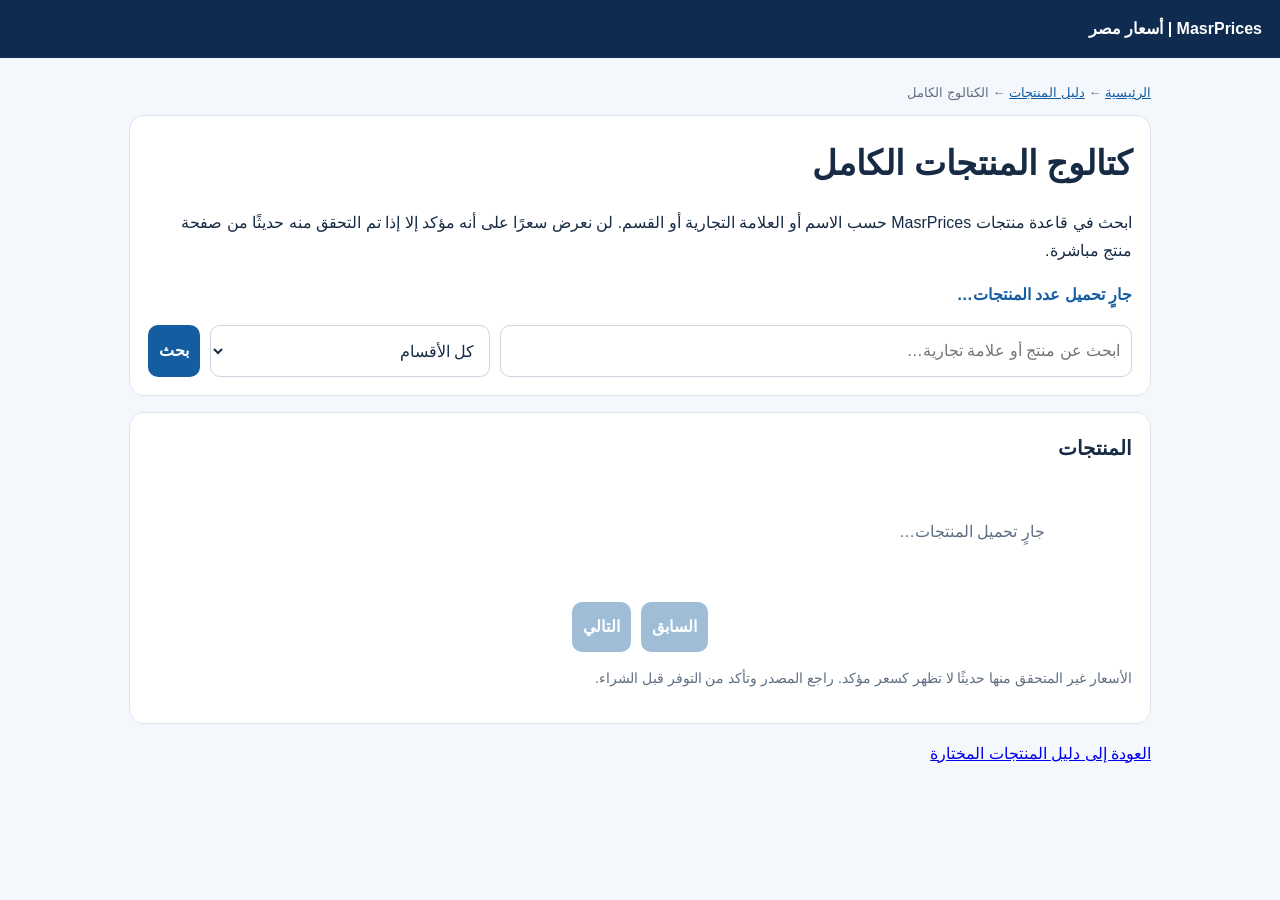
==== catalog/index.html @ a796b6e7 "Add full searchable product catalogue page" ====
<!doctype html>
<html lang="ar" dir="rtl">
<head>
<meta charset="UTF-8">
<meta name="viewport" content="width=device-width,initial-scale=1">
<title>كتالوج المنتجات الكامل في مصر | MasrPrices</title>
<meta name="description" content="ابحث في قاعدة منتجات MasrPrices الكاملة، واكتشف المنتجات حسب القسم. نعرض السعر فقط عندما يتوفر تحقق حديث من صفحة المنتج مباشرة.">
<meta name="robots" content="index,follow">
<link rel="canonical" href="https://masrprices.pages.dev/catalog/">
<meta property="og:type" content="website">
<meta property="og:title" content="كتالوج المنتجات الكامل | MasrPrices">
<meta property="og:description" content="ابحث في قاعدة المنتجات المصرية حسب الاسم والقسم، مع توضيح حالة التحقق من الأسعار.">
<meta property="og:url" content="https://masrprices.pages.dev/catalog/">
<link rel="icon" href="/assets/icon.svg" type="image/svg+xml">
<style>
*{box-sizing:border-box}body{margin:0;background:#f4f7fb;color:#172b45;font-family:Arial,Tahoma,sans-serif;line-height:1.75}header{background:#102b50;color:#fff;padding:15px 18px}header a{color:#fff;text-decoration:none;font-weight:700}.wrap{max-width:1050px;margin:24px auto;padding:0 14px}.panel{background:#fff;border:1px solid #dce5ef;border-radius:15px;padding:18px;margin-bottom:16px}h1{font-size:clamp(24px,5vw,34px);margin:0 0 8px}h2{font-size:20px;margin:0 0 12px}.muted{color:#5f6f84;font-size:14px}.filters{display:grid;grid-template-columns:minmax(0,1fr) minmax(190px,280px) auto;gap:10px}input,select,button{font:inherit;border:1px solid #cbd6e2;border-radius:10px;padding:11px;background:#fff;color:#172b45;min-width:0}button{background:#145da0;color:#fff;border:0;font-weight:700;cursor:pointer}.stats{font-weight:700;color:#145da0}.results{display:grid;grid-template-columns:repeat(auto-fill,minmax(240px,1fr));gap:12px}.product{border:1px solid #e1e8f0;border-radius:12px;padding:13px;min-width:0}.product h3{font-size:16px;margin:0 0 6px}.product p{margin:4px 0}.price{font-size:18px;font-weight:800;color:#087443}.pending{color:#8a5a00;font-weight:700}.tag{display:inline-block;background:#edf3f9;border-radius:20px;padding:2px 9px;font-size:12px;color:#435a73}.pager{display:flex;gap:10px;justify-content:center;margin-top:16px}.pager button:disabled{opacity:.4;cursor:not-allowed}.empty{padding:24px;text-align:center;color:#5f6f84}.error{color:#a11d2b}.crumb{font-size:13px;color:#5f6f84;margin-bottom:10px}.crumb a{color:#145da0}@media(max-width:650px){.filters{grid-template-columns:1fr}.filters button{width:100%}}
</style>
</head>
<body>
<header><a href="/">MasrPrices | أسعار مصر</a></header>
<main class="wrap">
<nav class="crumb"><a href="/">الرئيسية</a> ← <a href="/products/">دليل المنتجات</a> ← الكتالوج الكامل</nav>
<section class="panel">
<h1>كتالوج المنتجات الكامل</h1>
<p>ابحث في قاعدة منتجات MasrPrices حسب الاسم أو العلامة التجارية أو القسم. لن نعرض سعرًا على أنه مؤكد إلا إذا تم التحقق منه حديثًا من صفحة منتج مباشرة.</p>
<p id="count" class="stats" aria-live="polite">جارٍ تحميل عدد المنتجات…</p>
<div class="filters">
<input id="q" type="search" placeholder="ابحث عن منتج أو علامة تجارية…" aria-label="البحث في المنتجات">
<select id="category" aria-label="اختر القسم"><option value="">كل الأقسام</option></select>
<button id="search" type="button">بحث</button>
</div>
</section>
<section class="panel">
<h2>المنتجات</h2>
<div id="results" class="results" aria-live="polite"><p class="empty">جارٍ تحميل المنتجات…</p></div>
<div class="pager"><button id="prev" type="button" disabled>السابق</button><button id="next" type="button" disabled>التالي</button></div>
<p class="muted">الأسعار غير المتحقق منها حديثًا لا تظهر كسعر مؤكد. راجع المصدر وتأكد من التوفر قبل الشراء.</p>
</section>
<p><a href="/products/">العودة إلى دليل المنتجات المختارة</a></p>
</main>
<script src="/catalog.js" defer></script>
</body>
</html>
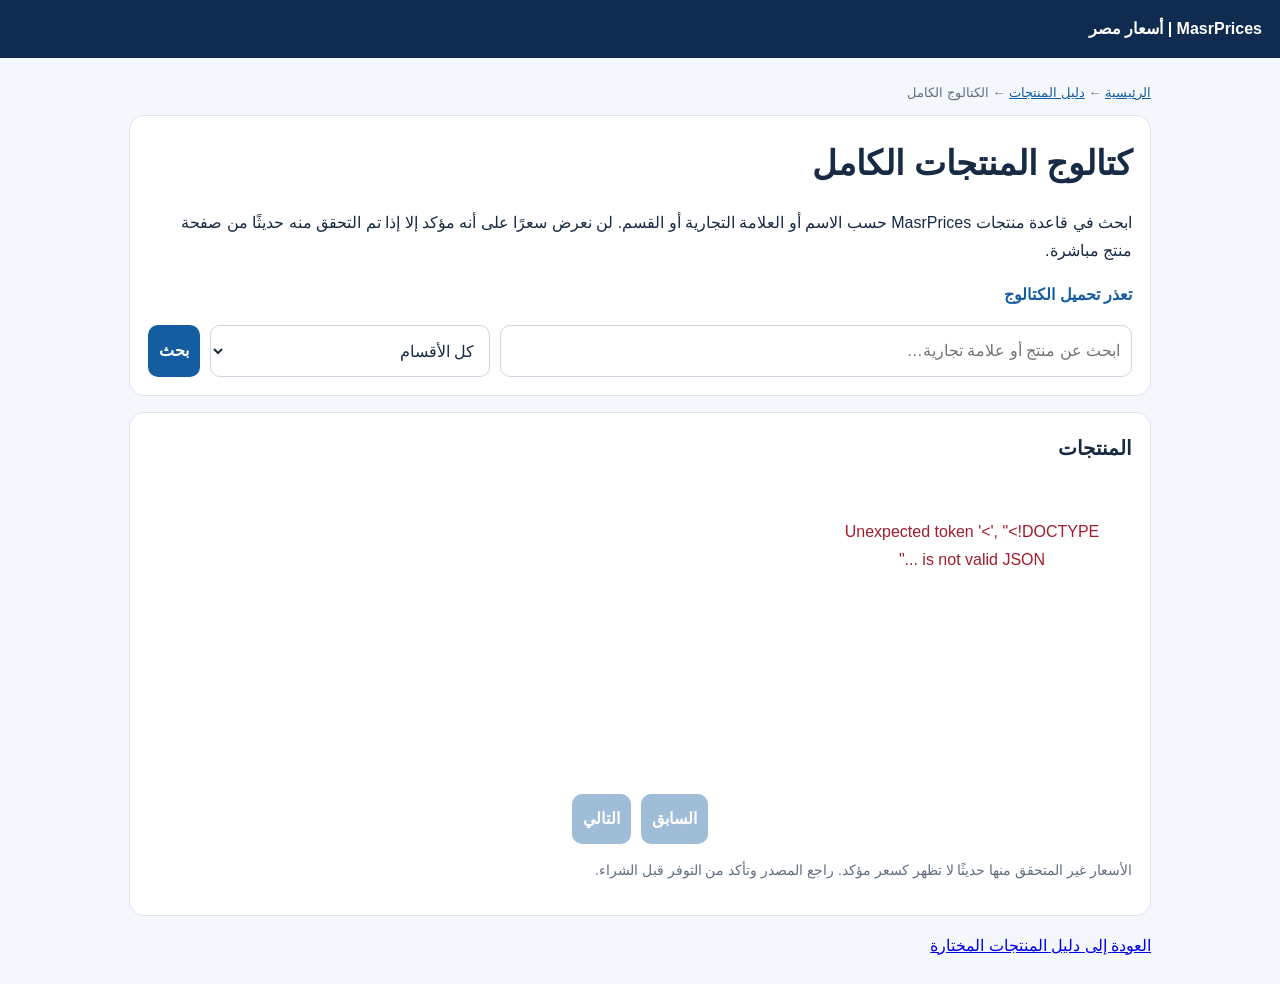
==== commit b7fde2d3: "Reserve catalogue results space to reduce layout shift" ====
--- a/catalog/index.html
+++ b/catalog/index.html
@@ -13,7 +13,7 @@
 <meta property="og:url" content="https://masrprices.pages.dev/catalog/">
 <link rel="icon" href="/assets/icon.svg" type="image/svg+xml">
 <style>
-*{box-sizing:border-box}body{margin:0;background:#f4f7fb;color:#172b45;font-family:Arial,Tahoma,sans-serif;line-height:1.75}header{background:#102b50;color:#fff;padding:15px 18px}header a{color:#fff;text-decoration:none;font-weight:700}.wrap{max-width:1050px;margin:24px auto;padding:0 14px}.panel{background:#fff;border:1px solid #dce5ef;border-radius:15px;padding:18px;margin-bottom:16px}h1{font-size:clamp(24px,5vw,34px);margin:0 0 8px}h2{font-size:20px;margin:0 0 12px}.muted{color:#5f6f84;font-size:14px}.filters{display:grid;grid-template-columns:minmax(0,1fr) minmax(190px,280px) auto;gap:10px}input,select,button{font:inherit;border:1px solid #cbd6e2;border-radius:10px;padding:11px;background:#fff;color:#172b45;min-width:0}button{background:#145da0;color:#fff;border:0;font-weight:700;cursor:pointer}.stats{font-weight:700;color:#145da0}.results{display:grid;grid-template-columns:repeat(auto-fill,minmax(240px,1fr));gap:12px}.product{border:1px solid #e1e8f0;border-radius:12px;padding:13px;min-width:0}.product h3{font-size:16px;margin:0 0 6px}.product p{margin:4px 0}.price{font-size:18px;font-weight:800;color:#087443}.pending{color:#8a5a00;font-weight:700}.tag{display:inline-block;background:#edf3f9;border-radius:20px;padding:2px 9px;font-size:12px;color:#435a73}.pager{display:flex;gap:10px;justify-content:center;margin-top:16px}.pager button:disabled{opacity:.4;cursor:not-allowed}.empty{padding:24px;text-align:center;color:#5f6f84}.error{color:#a11d2b}.crumb{font-size:13px;color:#5f6f84;margin-bottom:10px}.crumb a{color:#145da0}@media(max-width:650px){.filters{grid-template-columns:1fr}.filters button{width:100%}}
+*{box-sizing:border-box}body{margin:0;background:#f4f7fb;color:#172b45;font-family:Arial,Tahoma,sans-serif;line-height:1.75}header{background:#102b50;color:#fff;padding:15px 18px}header a{color:#fff;text-decoration:none;font-weight:700}.wrap{max-width:1050px;margin:24px auto;padding:0 14px}.panel{background:#fff;border:1px solid #dce5ef;border-radius:15px;padding:18px;margin-bottom:16px}h1{font-size:clamp(24px,5vw,34px);margin:0 0 8px}h2{font-size:20px;margin:0 0 12px}.muted{color:#5f6f84;font-size:14px}.filters{display:grid;grid-template-columns:minmax(0,1fr) minmax(190px,280px) auto;gap:10px}input,select,button{font:inherit;border:1px solid #cbd6e2;border-radius:10px;padding:11px;background:#fff;color:#172b45;min-width:0}button{background:#145da0;color:#fff;border:0;font-weight:700;cursor:pointer}.stats{font-weight:700;color:#145da0}.results{min-height:300px;display:grid;grid-template-columns:repeat(auto-fill,minmax(240px,1fr));gap:12px}.product{border:1px solid #e1e8f0;border-radius:12px;padding:13px;min-width:0}.product h3{font-size:16px;margin:0 0 6px}.product p{margin:4px 0}.price{font-size:18px;font-weight:800;color:#087443}.pending{color:#8a5a00;font-weight:700}.tag{display:inline-block;background:#edf3f9;border-radius:20px;padding:2px 9px;font-size:12px;color:#435a73}.pager{display:flex;gap:10px;justify-content:center;margin-top:16px}.pager button:disabled{opacity:.4;cursor:not-allowed}.empty{padding:24px;text-align:center;color:#5f6f84}.error{color:#a11d2b}.crumb{font-size:13px;color:#5f6f84;margin-bottom:10px}.crumb a{color:#145da0}@media(max-width:650px){.filters{grid-template-columns:1fr}.filters button{width:100%}}
 </style>
 </head>
 <body>
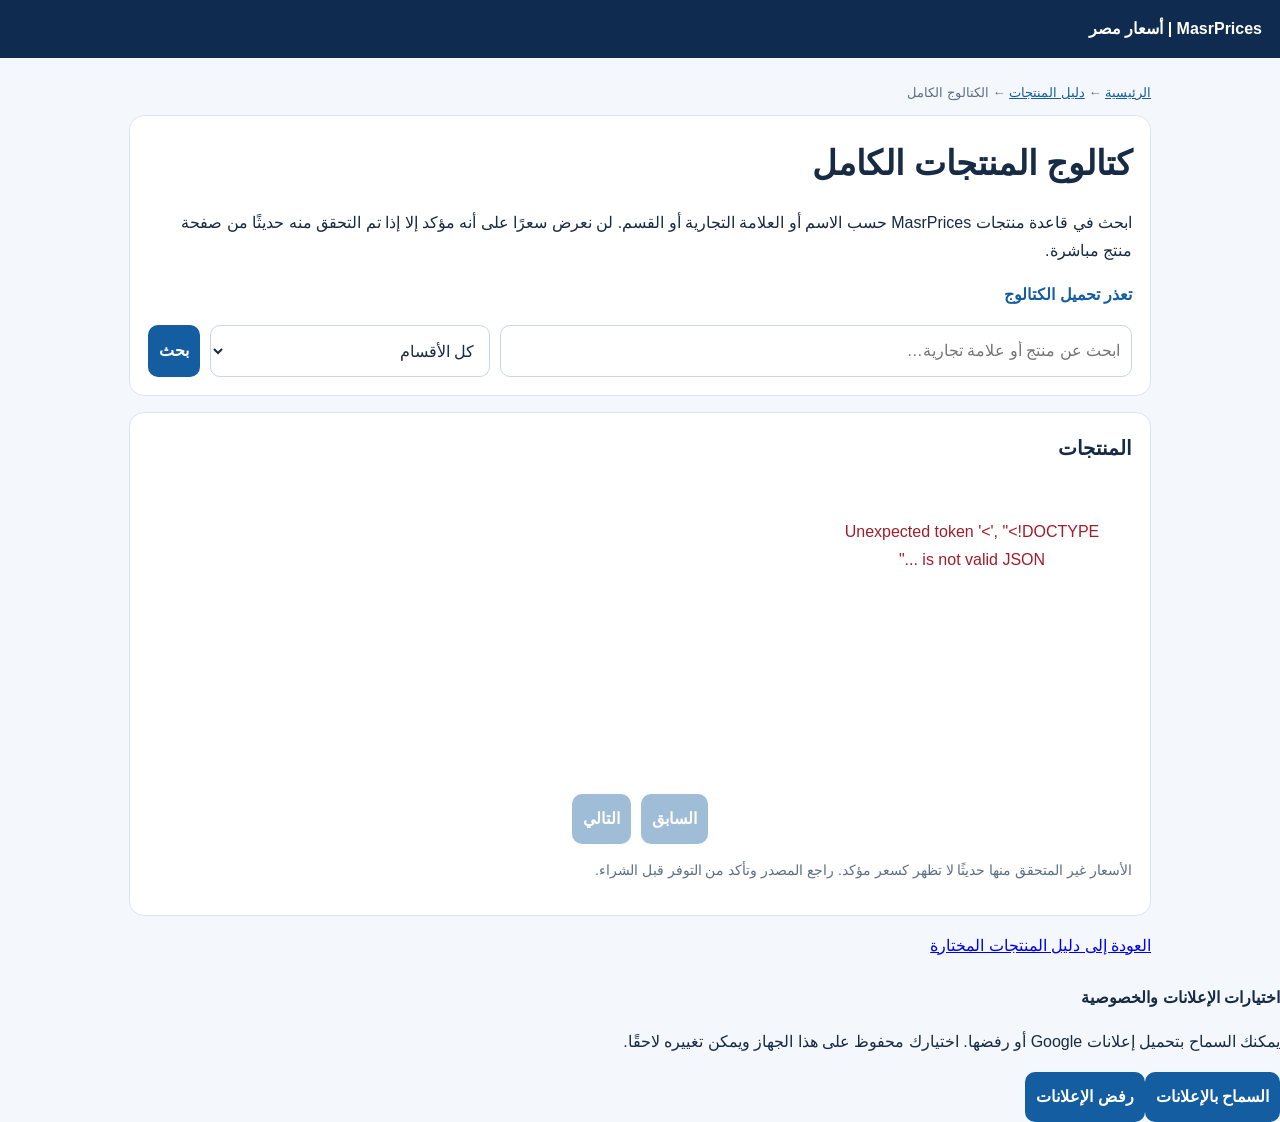
==== commit d896f390: "Respect ad choice before loading AdSense" ====
--- a/catalog/index.html
+++ b/catalog/index.html
@@ -1,7 +1,7 @@
 <!doctype html>
 <html lang="ar" dir="rtl">
 <head>
-<meta charset="UTF-8">
+<meta charset="UTF-8"><meta name="google-adsense-account" content="ca-pub-7745184141725915">
 <meta name="viewport" content="width=device-width,initial-scale=1">
 <title>كتالوج المنتجات الكامل في مصر | MasrPrices</title>
 <meta name="description" content="ابحث في قاعدة منتجات MasrPrices الكاملة، واكتشف المنتجات حسب القسم. نعرض السعر فقط عندما يتوفر تحقق حديث من صفحة المنتج مباشرة.">
@@ -10,7 +10,7 @@
 <meta property="og:type" content="website">
 <meta property="og:title" content="كتالوج المنتجات الكامل | MasrPrices">
 <meta property="og:description" content="ابحث في قاعدة المنتجات المصرية حسب الاسم والقسم، مع توضيح حالة التحقق من الأسعار.">
-<meta property="og:url" content="https://masrprices.pages.dev/catalog/">
+<meta property="og:url" content="https://masrprices.pages.dev/catalog/"><meta property="og:image" content="https://masrprices.pages.dev/assets/social-preview.svg"><meta property="og:image:width" content="1200"><meta property="og:image:height" content="630"><meta property="og:image:alt" content="MasrPrices - قارن الأسعار في مصر"><meta name="twitter:card" content="summary_large_image"><meta name="twitter:image" content="https://masrprices.pages.dev/assets/social-preview.svg">
 <link rel="icon" href="/assets/icon.svg" type="image/svg+xml">
 <style>
 *{box-sizing:border-box}body{margin:0;background:#f4f7fb;color:#172b45;font-family:Arial,Tahoma,sans-serif;line-height:1.75}header{background:#102b50;color:#fff;padding:15px 18px}header a{color:#fff;text-decoration:none;font-weight:700}.wrap{max-width:1050px;margin:24px auto;padding:0 14px}.panel{background:#fff;border:1px solid #dce5ef;border-radius:15px;padding:18px;margin-bottom:16px}h1{font-size:clamp(24px,5vw,34px);margin:0 0 8px}h2{font-size:20px;margin:0 0 12px}.muted{color:#5f6f84;font-size:14px}.filters{display:grid;grid-template-columns:minmax(0,1fr) minmax(190px,280px) auto;gap:10px}input,select,button{font:inherit;border:1px solid #cbd6e2;border-radius:10px;padding:11px;background:#fff;color:#172b45;min-width:0}button{background:#145da0;color:#fff;border:0;font-weight:700;cursor:pointer}.stats{font-weight:700;color:#145da0}.results{min-height:300px;display:grid;grid-template-columns:repeat(auto-fill,minmax(240px,1fr));gap:12px}.product{border:1px solid #e1e8f0;border-radius:12px;padding:13px;min-width:0}.product h3{font-size:16px;margin:0 0 6px}.product p{margin:4px 0}.price{font-size:18px;font-weight:800;color:#087443}.pending{color:#8a5a00;font-weight:700}.tag{display:inline-block;background:#edf3f9;border-radius:20px;padding:2px 9px;font-size:12px;color:#435a73}.pager{display:flex;gap:10px;justify-content:center;margin-top:16px}.pager button:disabled{opacity:.4;cursor:not-allowed}.empty{padding:24px;text-align:center;color:#5f6f84}.error{color:#a11d2b}.crumb{font-size:13px;color:#5f6f84;margin-bottom:10px}.crumb a{color:#145da0}@media(max-width:650px){.filters{grid-template-columns:1fr}.filters button{width:100%}}
@@ -39,5 +39,6 @@
 <p><a href="/products/">العودة إلى دليل المنتجات المختارة</a></p>
 </main>
 <script src="/catalog.js" defer></script>
+  <script src="/ads-consent.js" defer></script>
 </body>
 </html>
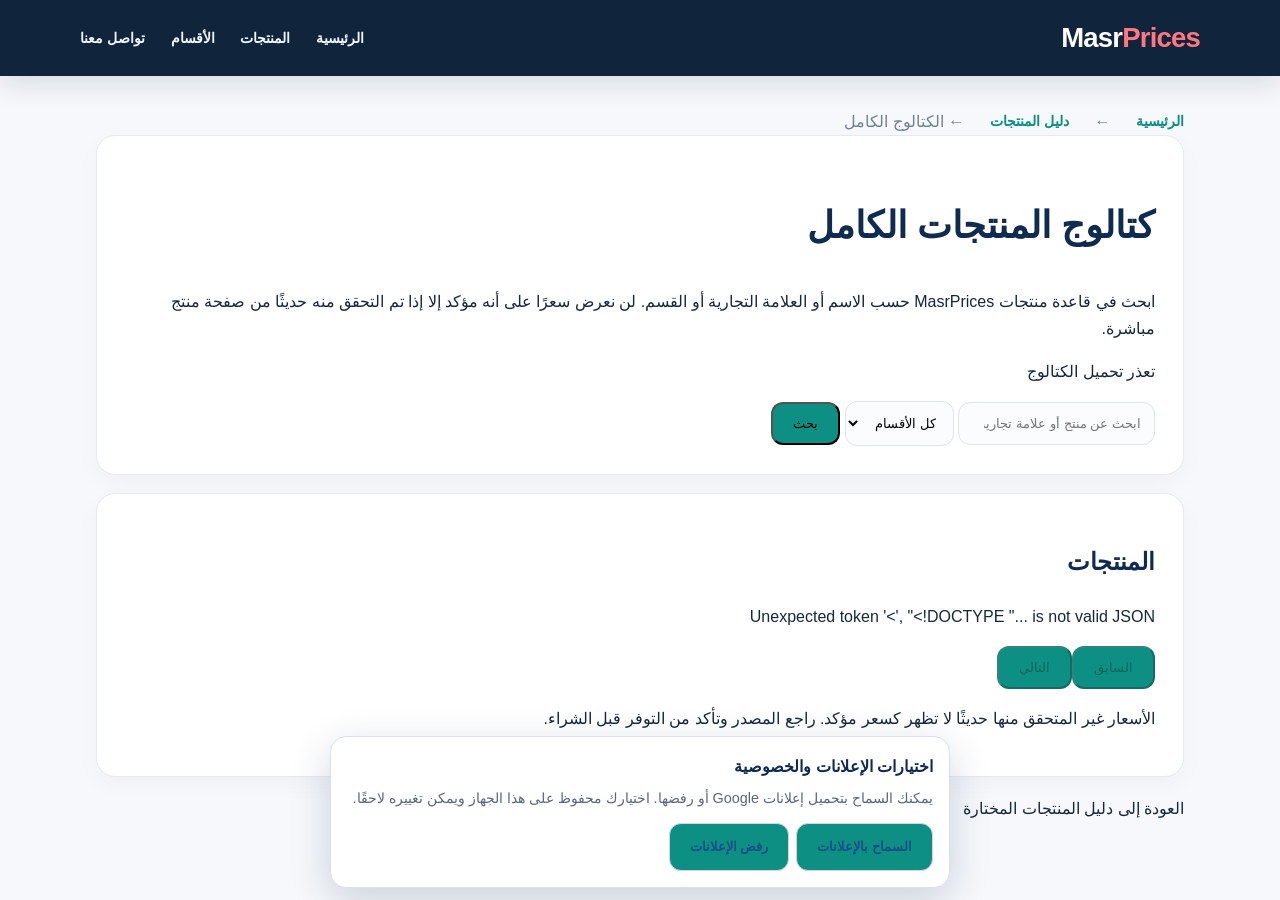
==== commit c7e5c359: "Restyle full catalog for consistent MasrPrices experience" ====
--- a/catalog/index.html
+++ b/catalog/index.html
@@ -12,12 +12,12 @@
 <meta property="og:description" content="ابحث في قاعدة المنتجات المصرية حسب الاسم والقسم، مع توضيح حالة التحقق من الأسعار.">
 <meta property="og:url" content="https://masrprices.pages.dev/catalog/"><meta property="og:image" content="https://masrprices.pages.dev/assets/social-preview.svg"><meta property="og:image:width" content="1200"><meta property="og:image:height" content="630"><meta property="og:image:alt" content="MasrPrices - قارن الأسعار في مصر"><meta name="twitter:card" content="summary_large_image"><meta name="twitter:image" content="https://masrprices.pages.dev/assets/social-preview.svg">
 <link rel="icon" href="/assets/icon.svg" type="image/svg+xml">
-<style>
-*{box-sizing:border-box}body{margin:0;background:#f4f7fb;color:#172b45;font-family:Arial,Tahoma,sans-serif;line-height:1.75}header{background:#102b50;color:#fff;padding:15px 18px}header a{color:#fff;text-decoration:none;font-weight:700}.wrap{max-width:1050px;margin:24px auto;padding:0 14px}.panel{background:#fff;border:1px solid #dce5ef;border-radius:15px;padding:18px;margin-bottom:16px}h1{font-size:clamp(24px,5vw,34px);margin:0 0 8px}h2{font-size:20px;margin:0 0 12px}.muted{color:#5f6f84;font-size:14px}.filters{display:grid;grid-template-columns:minmax(0,1fr) minmax(190px,280px) auto;gap:10px}input,select,button{font:inherit;border:1px solid #cbd6e2;border-radius:10px;padding:11px;background:#fff;color:#172b45;min-width:0}button{background:#145da0;color:#fff;border:0;font-weight:700;cursor:pointer}.stats{font-weight:700;color:#145da0}.results{min-height:300px;display:grid;grid-template-columns:repeat(auto-fill,minmax(240px,1fr));gap:12px}.product{border:1px solid #e1e8f0;border-radius:12px;padding:13px;min-width:0}.product h3{font-size:16px;margin:0 0 6px}.product p{margin:4px 0}.price{font-size:18px;font-weight:800;color:#087443}.pending{color:#8a5a00;font-weight:700}.tag{display:inline-block;background:#edf3f9;border-radius:20px;padding:2px 9px;font-size:12px;color:#435a73}.pager{display:flex;gap:10px;justify-content:center;margin-top:16px}.pager button:disabled{opacity:.4;cursor:not-allowed}.empty{padding:24px;text-align:center;color:#5f6f84}.error{color:#a11d2b}.crumb{font-size:13px;color:#5f6f84;margin-bottom:10px}.crumb a{color:#145da0}@media(max-width:650px){.filters{grid-template-columns:1fr}.filters button{width:100%}}
+<link rel="stylesheet" href="/styles.css?v=commerce-refresh-2"><style>
+body.catalog-page{background:#f6f8fb;color:#17283d}body.catalog-page header{padding:0}body.catalog-page .wrap{max-width:1120px;margin:32px auto 60px;padding:0 16px}.catalog-page .panel{background:#fff;border:1px solid #e5eaf0;border-radius:19px;padding:clamp(18px,3vw,28px);margin-bottom:18px;box-shadow:0 8px 25px #102b5008}.catalog-page h1{color:#102b50;font-size:clamp(1.6rem,4vw,2.3rem)}.catalog-page h2{color:#102b50}.catalog-page .filters{gap:12px}.catalog-page input,.catalog-page select{border:1px solid #dce5ec;border-radius:12px;padding:13px;background:#fbfcfd}.catalog-page button{background:#0e8f83;border-radius:12px;padding:12px 20px}.catalog-page .results{gap:14px}.catalog-page .product{border:1px solid #e5eaf0;border-radius:15px;padding:16px;box-shadow:0 5px 18px #102b5007}.catalog-page .product h3{color:#102b50}.catalog-page .price{color:#0e8f83}.catalog-page .tag{background:#eaf5f3;color:#0b7169}.catalog-page .crumb{color:#718195}.catalog-page .crumb a{color:#0e8f83}
 </style>
 </head>
-<body>
-<header><a href="/">MasrPrices | أسعار مصر</a></header>
+<body class="catalog-page">
+<header class="site-header"><div class="container header-content"><a class="logo" href="/">Masr<span>Prices</span></a><nav><a href="/">الرئيسية</a><a href="/products/">المنتجات</a><a href="/#categories">الأقسام</a><a href="/contact.html">تواصل معنا</a></nav></div></header>
 <main class="wrap">
 <nav class="crumb"><a href="/">الرئيسية</a> ← <a href="/products/">دليل المنتجات</a> ← الكتالوج الكامل</nav>
 <section class="panel">
--- a/styles.css
+++ b/styles.css
@@ -0,0 +1,472 @@
+:root{--navy:#102b50;--deep:#0a1e38;--red:#e63946;--ink:#182536;--muted:#5f6f84;--line:#e3eaf2;--page:#f4f7fb;font-family:Tahoma,Arial,sans-serif}
+*{box-sizing:border-box}html{scroll-behavior:smooth}body{margin:0;background:var(--page);color:var(--ink);line-height:1.7}a{color:inherit;text-decoration:none}.container{width:min(1120px,calc(100% - 32px));margin-inline:auto}
+.site-header{background:var(--deep);color:#fff}.header-content{min-height:70px;display:flex;align-items:center;justify-content:space-between;gap:18px;flex-wrap:wrap;padding-block:12px}.logo{font-size:1.55rem;font-weight:800;direction:ltr}.logo span{color:#ff5964}nav{display:flex;gap:18px;flex-wrap:wrap}nav a{color:#eef4fb;font-size:.95rem}nav a:hover{color:#ff7780}
+.hero{padding:62px 0 68px;color:#fff;background:linear-gradient(125deg,#0a1e38,#163f70)}.hero .container{text-align:center}.eyebrow{color:#ff9ba2;font-weight:700;margin:0 0 8px}.hero h1{font-size:clamp(2rem,6vw,3.25rem);line-height:1.25;margin:0 0 12px}.hero p:not(.eyebrow){color:#e0eaf5;margin:0 auto 22px}.primary-button{display:inline-block;background:var(--red);color:#fff;padding:10px 24px;border-radius:10px;font-weight:700}
+.search-section{padding-top:26px}#searchInput{display:block;width:100%;min-height:54px;border:1px solid var(--line);border-radius:13px;background:#fff;padding:12px 16px;font:inherit;font-size:1rem;outline:none;box-shadow:0 5px 20px #102b500b}#searchInput:focus{border-color:#527eae;box-shadow:0 0 0 3px #527eae22}
+.section{padding-block:34px}.section h2{color:var(--navy);margin:0 0 5px;font-size:1.65rem}.section>p{color:var(--muted);margin-top:0}.category-grid{display:grid;grid-template-columns:repeat(auto-fit,minmax(145px,1fr));gap:12px;margin-top:20px;align-items:stretch}
+.category-card{min-height:105px;display:flex;flex-direction:column;justify-content:center;align-items:center;gap:7px;padding:14px 10px;text-align:center;border:1px solid var(--line);border-radius:14px;background:#fff;color:var(--navy);font-size:1.65rem;box-shadow:0 4px 14px #102b5008;cursor:pointer;transition:transform .18s,border-color .18s,box-shadow .18s}.category-card strong{font-size:.92rem;line-height:1.4}.category-card:hover,.category-card[aria-expanded=true]{transform:translateY(-2px);border-color:#9bb5d2;box-shadow:0 8px 20px #102b5015}.category-card[aria-expanded=true]{background:#edf4fc}
+.category-details{grid-column:1/-1;padding:18px;border:1px solid #d8e4f1;border-right:4px solid var(--red);border-radius:12px;background:#fff}.category-details h3{color:var(--navy);margin:0 0 6px}.category-details p{margin:5px 0;color:var(--muted)}.category-details .details-note{color:#8b3b42;font-size:.9rem}[hidden]{display:none!important}#noResults{padding:15px;background:#fff;border-radius:10px;color:#8b3b42}
+.market-section{background:#eaf0f7}.market-grid{display:grid;grid-template-columns:repeat(auto-fit,minmax(190px,1fr));gap:14px;margin-top:18px}.market-card{display:flex;flex-direction:column;gap:7px;background:#fff;padding:18px;border:1px solid var(--line);border-radius:13px}.market-card span{color:var(--navy);font-weight:700}.market-card strong{font-size:.98rem}.market-card small{color:var(--muted)}.notice{padding:12px 15px;border-right:4px solid var(--red);background:#fff;border-radius:8px}
+footer{background:var(--deep);color:#dce6f1;text-align:center;padding:18px 0;font-size:.9rem}
+@media(max-width:600px){.header-content{justify-content:center}nav{justify-content:center;gap:14px}.hero{padding:46px 0 52px}.category-grid{grid-template-columns:repeat(2,minmax(0,1fr));gap:9px}.category-card{min-height:100px}.section{padding-block:26px}}
+.phone-catalog{scroll-margin-top:18px}
+.phone-grid{display:grid;grid-template-columns:repeat(auto-fit,minmax(260px,1fr));gap:14px;margin-top:18px}
+.phone-card{background:#fff;border:1px solid var(--line);border-radius:15px;padding:17px;box-shadow:0 5px 18px #102b500a}
+.phone-card-top{display:flex;justify-content:space-between;gap:8px;color:var(--muted);font-size:.82rem}
+.phone-brand{font-weight:800;color:var(--navy)}.phone-name{font-size:1.15rem;color:var(--navy);margin:10px 0 4px}
+.phone-price{background:#fff3f3;color:#8b3b42;padding:8px 10px;border-radius:8px;font-weight:700;font-size:.9rem}
+.phone-details{margin-top:10px}.phone-details summary{cursor:pointer;color:var(--navy);font-weight:700;padding:8px 0}
+.spec-list{margin:8px 0}.spec-row{padding:8px 0;border-bottom:1px solid var(--line)}
+.spec-row dt{font-weight:700;color:var(--navy);font-size:.88rem}.spec-row dd{margin:3px 0 0;color:var(--muted);font-size:.88rem}
+.phone-source{display:inline-block;margin-top:12px;color:#174f86;text-decoration:underline;font-weight:700}
+.catalog-footnote{font-size:.85rem;color:var(--muted)}
+
+/* Official smartphone model index */
+.model-index{margin-top:28px;padding:18px;background:#f5f8fc;border:1px solid #dce5f0;border-radius:16px}.model-index h3{color:#102b50;margin-top:0}.model-brand-group{padding:14px 0;border-top:1px solid #dce5f0}.model-brand-group h4{margin:0 0 8px;color:#102b50}.model-brand-group>a{color:#b42332;font-weight:700}.model-name-list{display:grid;grid-template-columns:repeat(auto-fit,minmax(180px,1fr));gap:7px 22px;padding-right:20px;margin:12px 0 0}.model-name-list li{line-height:1.6}
+
+/* Phone catalog controls and model browser */
+.phone-tools{display:grid;grid-template-columns:minmax(0,2fr) minmax(130px,1fr) minmax(130px,1fr);gap:10px;margin:18px 0}.phone-tools input,.phone-tools select{width:100%;min-width:0;min-height:48px;border:1px solid var(--line);border-radius:10px;background:#fff;padding:9px 12px;font:inherit;color:var(--ink)}.phone-tools input:focus,.phone-tools select:focus{outline:3px solid #527eae30;border-color:#527eae}.model-brand-details{margin-top:10px}.model-brand-details summary{cursor:pointer;color:var(--navy);font-weight:700;padding:8px 0}.model-name-list li{padding:2px 0}.phone-card[hidden],.model-brand-group[hidden],.model-name-list li[hidden]{display:none!important}
+@media(max-width:600px){.phone-tools{grid-template-columns:1fr 1fr}.phone-tools input{grid-column:1/-1}}
+
+/* Books catalog */
+.book-catalog{scroll-margin-top:18px}.book-tools{display:grid;grid-template-columns:minmax(0,2fr) minmax(140px,1fr) minmax(130px,1fr);gap:10px;margin:18px 0}.book-tools input,.book-tools select{width:100%;min-width:0;min-height:48px;border:1px solid var(--line);border-radius:10px;background:#fff;padding:9px 12px;font:inherit;color:var(--ink)}.book-grid{display:grid;grid-template-columns:repeat(auto-fit,minmax(210px,1fr));gap:13px}.book-card{display:flex;flex-direction:column;align-items:flex-start;gap:5px;padding:16px;background:#fff;border:1px solid var(--line);border-radius:14px;box-shadow:0 4px 14px #102b5008}.book-card h3{margin:4px 0;color:var(--navy);font-size:1.02rem;line-height:1.5}.book-category{font-size:.8rem;color:#8b3b42;background:#fff1f1;border-radius:20px;padding:3px 9px}.book-author,.book-store{margin:0;color:var(--muted);font-size:.88rem}.book-price{margin:5px 0;color:var(--navy);font-size:1.15rem;font-weight:800}.book-date{color:var(--muted)}.book-source{margin-top:8px;color:#174f86;text-decoration:underline;font-weight:700}.book-tools input:focus,.book-tools select:focus{outline:3px solid #527eae30;border-color:#527eae}
+@media(max-width:600px){.book-tools{grid-template-columns:1fr 1fr}.book-tools input{grid-column:1/-1}}
+
+.book-pdf{display:inline-block;margin-top:6px;padding:8px 12px;border-radius:9px;background:#174f86;color:#fff;font-weight:700;text-decoration:none}.book-pdf-unavailable{display:block;margin-top:8px;color:#6b7280;font-size:.82rem}
+
+.construction-catalog .book-card{min-width:0}.construction-catalog .book-card p{line-height:1.6}.construction-catalog .book-price{font-weight:800}
+
+.market-rates{display:grid;grid-template-columns:repeat(auto-fit,minmax(260px,1fr));gap:16px;margin-top:20px}.market-rate-group{background:#fff;border:1px solid #e5e7eb;border-radius:14px;padding:16px}.market-rate-group h3{margin:0 0 12px}.market-rate-row{display:flex;justify-content:space-between;gap:12px;padding:10px 0;border-bottom:1px solid #eee}.market-rate-row span{text-align:left;font-variant-numeric:tabular-nums}.market-rate-group .catalog-footnote{display:block;margin-top:12px;line-height:1.7}
+
+.car-catalog .book-card{min-width:0}.car-catalog .book-price{font-weight:800}
+
+/* Book selection: grade > subject > teacher/series > titles */
+.book-stepper{display:grid;grid-template-columns:repeat(auto-fit,minmax(190px,1fr));gap:12px;margin:18px 0}
+.book-stepper label{display:flex;flex-direction:column;gap:6px;color:var(--navy);font-weight:700}
+.book-stepper select{width:100%;min-height:50px;border:1px solid var(--line);border-radius:11px;background:#fff;padding:9px 12px;font:inherit;color:var(--ink)}
+.book-stepper select:focus{outline:3px solid #527eae30;border-color:#527eae}
+
+.appliance-catalog .book-card{min-width:0}.appliance-catalog .book-price{font-weight:800}
+
+.grocery-catalog .book-card{min-width:0}.grocery-catalog .book-price{font-weight:800}
+
+.stationery-catalog .book-card{min-width:0}.stationery-catalog .book-price{font-weight:800}
+
+#clothingCatalog .book-card,#furnitureCatalog .book-card{min-width:0}
+
+#personalCareCatalog .book-card,#sportsCatalog .book-card{min-width:0}
+
+#electricalCatalog .book-card,#toolsCatalog .book-card{min-width:0}
+
+#petsCatalog .book-card,#plantsCatalog .book-card,#telecomCatalog .book-card{min-width:0}
+
+#travelCatalog .book-card{min-width:0}
+
+#electronicsCatalog .book-card{min-width:0}
+
+.search-section{position:relative;z-index:20}
+#globalSearchResults{position:relative;margin:8px auto 0;max-height:60vh;overflow:auto;background:#fff;border:1px solid #d9e2ef;border-radius:14px;box-shadow:0 8px 28px rgba(16,43,80,.14);padding:8px}
+.global-search-result{display:flex;width:100%;flex-direction:column;align-items:flex-start;gap:4px;padding:12px;border:0;border-bottom:1px solid #edf1f6;background:#fff;color:#102b50;text-align:right;cursor:pointer}
+.global-search-result:active,.global-search-result:hover{background:#f1f5fa}
+.global-search-result small{color:#64748b}
+#searchInput{width:100%;min-height:50px;border-radius:12px;padding:12px 16px;font-size:16px}
+
+
+/* Global search result thumbnails */
+.global-search-result{display:flex;align-items:center;gap:10px;text-align:right;width:100%;}
+.global-search-thumb{width:44px;height:44px;object-fit:contain;border-radius:8px;background:#fff;flex:0 0 44px;}
+.global-search-result strong,.global-search-result small{display:block;}
+
+/* Refined mobile-first search and home interface */
+.hero{position:relative;overflow:hidden;background:radial-gradient(circle at 15% 20%,#28558a 0,transparent 34%),linear-gradient(135deg,#071a31 0%,#102f55 58%,#174a78 100%);padding:clamp(44px,8vw,82px) 0}
+.hero .container{max-width:850px}
+.hero h1{letter-spacing:-.035em;font-weight:900}
+.hero p:not(.eyebrow){font-size:1.05rem;max-width:620px;line-height:1.9}
+.search-section{margin-top:-25px;padding-top:0;position:relative;z-index:30}
+#searchInput{min-height:62px;border:1px solid #d5dfeb;border-radius:18px;padding:15px 52px 15px 18px;background:#fff url("data:image/svg+xml,%3Csvg xmlns='http://www.w3.org/2000/svg' width='22' height='22' viewBox='0 0 24 24' fill='none' stroke='%2365758b' stroke-width='2'%3E%3Ccircle cx='11' cy='11' r='7'/%3E%3Cpath d='m20 20-4-4'/%3E%3C/svg%3E") no-repeat right 18px center;box-shadow:0 12px 32px #071a3120;font-size:1.02rem}
+#searchInput:focus{border-color:#4274a8;box-shadow:0 0 0 4px #4274a822,0 12px 32px #071a3118}
+#globalSearchResults{position:absolute;inset-inline:0;top:calc(100% + 8px);z-index:50;max-height:min(65vh,560px);overflow:auto;border:1px solid #dce5ef;border-radius:18px;padding:8px;background:#fff;box-shadow:0 18px 48px #071a3128}
+.search-results-heading{padding:9px 12px;color:#64748b;font-size:.82rem;font-weight:700}
+.global-search-result{display:flex;flex-direction:row;align-items:center;min-height:66px;gap:12px;padding:10px 12px;border:0;border-radius:12px;text-align:right}
+.global-search-result:hover,.global-search-result:focus{background:#f0f5fb;outline:2px solid #b8cbe0;outline-offset:-2px}
+.global-search-thumb{width:52px;height:52px;flex-basis:52px;border:1px solid #edf1f6;border-radius:12px}
+.global-search-info{display:flex;min-width:0;flex:1;flex-direction:column;gap:3px}
+.global-search-info strong{font-size:.93rem;line-height:1.5;color:#102b50}
+.global-search-info small{font-size:.78rem;color:#68788d}
+.search-empty-title{margin:8px 10px 0;font-weight:800;color:#102b50}
+.category-grid{grid-template-columns:repeat(auto-fit,minmax(155px,1fr));gap:14px}
+.category-card{min-height:118px;border-radius:18px;box-shadow:0 5px 18px #102b500a}
+.category-card strong{font-size:.94rem}
+.section h2{font-weight:850;letter-spacing:-.02em}
+@media(max-width:600px){
+ .hero{padding:42px 0 58px}.hero h1{font-size:2rem}.search-section{width:calc(100% - 24px)}
+ #searchInput{min-height:58px}.category-grid{grid-template-columns:repeat(2,minmax(0,1fr));gap:9px}
+ .category-card{min-height:104px;padding:12px 8px;border-radius:15px}
+ #globalSearchResults{max-height:58vh;border-radius:15px}
+}
+
+
+/* Professional multi-store price comparison */
+.offer-comparison{margin-top:16px;padding:14px;border:1px solid #dce5ef;border-radius:16px;background:#fbfdff}
+.offer-comparison-head{display:flex;align-items:center;justify-content:space-between;gap:8px;margin-bottom:12px;color:#102b50}
+.offer-comparison-head strong{font-size:1rem}
+.offer-count,.offer-disclaimer{font-size:.75rem;color:#64748b}
+.best-offer{display:grid;grid-template-columns:1fr auto;gap:3px 12px;padding:12px;border-radius:12px;background:#eaf5ef;border:1px solid #cfe8d8}
+.best-label{font-size:.75rem;color:#276749;font-weight:700}
+.best-price{grid-column:2;grid-row:1/3;align-self:center;color:#17633d;font-size:1.2rem}
+.best-store{font-size:.88rem;color:#24543a}
+.offer-list{display:grid;gap:8px;margin-top:10px}
+.offer-row{display:grid;grid-template-columns:28px minmax(0,1fr) auto;align-items:center;gap:9px;padding:10px;border:1px solid #e5ebf2;border-radius:12px;background:#fff}
+.offer-row.is-best{border-color:#9bc9aa}
+.offer-rank{display:grid;place-items:center;width:26px;height:26px;border-radius:50%;background:#edf2f7;color:#42546a;font-size:.78rem;font-weight:800}
+.offer-main{display:grid;min-width:0;gap:3px}
+.offer-merchant{font-size:.88rem;color:#172b43}
+.offer-variant{font-size:.72rem;color:#718096;line-height:1.5}
+.offer-side{display:grid;justify-items:end;gap:4px}
+.offer-price{font-size:.9rem;color:#102b50;white-space:nowrap}
+.offer-link{font-size:.75rem;color:#1d5e9b;text-decoration:underline}
+.offer-savings{margin:10px 0 4px;font-size:.8rem;font-weight:700;color:#102b50}
+.offer-disclaimer{display:block;margin-top:10px;line-height:1.7}
+@media(max-width:420px){.offer-comparison{padding:10px}.offer-row{grid-template-columns:24px minmax(0,1fr) auto;gap:6px;padding:8px}.offer-price{font-size:.82rem}.offer-variant{font-size:.68rem}}
+
+
+/* Policy pages and footer navigation */
+.policy-section{background:#fff;border:1px solid var(--line);border-radius:14px;padding:22px;margin-block:18px}
+.policy-section h2{margin-bottom:12px}
+.policy-section p,.policy-section li{line-height:1.9;color:#42536a}
+.policy-section ul{padding-inline-start:24px}
+.footer-nav{display:flex;justify-content:center;gap:12px 20px;flex-wrap:wrap;margin:12px auto 4px}
+.footer-nav a{color:#e8eff8;text-decoration:underline;text-underline-offset:3px;font-size:.9rem}
+.footer-nav a:hover{color:#ff9ba2}
+
+/* Suggestion form */
+.suggestion-fab{position:fixed;z-index:80;right:0;top:46%;transform:translateY(-50%);border:0;border-radius:12px 0 0 12px;padding:13px 10px;background:#e63946;color:#fff;font:700 .9rem Tahoma,Arial,sans-serif;box-shadow:0 5px 18px #071a3130;cursor:pointer;writing-mode:vertical-rl}.suggestion-dialog{width:min(92vw,480px);max-height:88vh;overflow:auto;border:0;border-radius:18px;padding:0;box-shadow:0 24px 70px #071a3150}.suggestion-dialog::backdrop{background:#071a3180}.suggestion-form{position:relative;display:grid;gap:9px;padding:24px;background:#fff}.suggestion-form h2{margin:0;color:#102b50}.suggestion-form>p{margin:0 0 6px;color:#5f6f84;font-size:.9rem}.suggestion-form label{font-weight:700;color:#102b50;font-size:.9rem}.suggestion-form input,.suggestion-form select,.suggestion-form textarea{width:100%;min-height:44px;border:1px solid #dce5ef;border-radius:10px;padding:10px 12px;font:inherit;color:#182536;background:#fff}.suggestion-form textarea{resize:vertical;min-height:110px}.suggestion-close{position:absolute;left:14px;top:10px;border:0;background:#f1f4f8;border-radius:50%;width:34px;height:34px;font-size:1.4rem;color:#102b50}.suggestion-submit{border:0;border-radius:10px;padding:12px;background:#102b50;color:#fff;font:700 1rem Tahoma,Arial,sans-serif}.suggestion-submit:disabled{opacity:.6}.suggestion-status{min-height:24px;font-size:.82rem;color:#5f6f84}.suggestion-trap{position:absolute!important;left:-10000px!important;width:1px!important;height:1px!important;opacity:0!important}@media(max-width:600px){.suggestion-fab{top:auto;bottom:22%;transform:none;padding:12px 9px;font-size:.82rem}.suggestion-form{padding:20px}}
+
+.education-section{scroll-margin-top:20px}
+.education-panel{margin:18px 0;padding:18px;background:#fff;border:1px solid var(--line);border-radius:15px}
+.education-panel h3{margin:0 0 10px;color:var(--navy)}
+.education-panel p{line-height:1.8}
+.education-table-wrap{overflow-x:auto;margin:14px 0}
+.education-table{width:100%;border-collapse:collapse;min-width:590px;background:#fff}
+.education-table th,.education-table td{padding:12px 10px;text-align:right;border-bottom:1px solid var(--line);vertical-align:top}
+.education-table th{background:#edf2f8;color:var(--navy)}
+.education-table td:not(:first-child){font-weight:700;white-space:nowrap}
+.education-calculator{display:grid;grid-template-columns:repeat(auto-fit,minmax(210px,1fr));gap:12px;margin:18px 0}
+.education-calculator label{display:flex;flex-direction:column;gap:6px;color:var(--navy);font-weight:700;font-size:.92rem}
+.education-calculator input,.education-calculator select{width:100%;min-height:48px;border:1px solid var(--line);border-radius:10px;background:#fff;padding:9px 12px;font:inherit;color:var(--ink)}
+.education-results{display:grid;grid-template-columns:repeat(auto-fit,minmax(190px,1fr));gap:10px;margin:18px 0}
+.education-results div{display:flex;flex-direction:column;gap:7px;padding:14px;background:#edf2f8;border-radius:12px}
+.education-results span{color:var(--muted);font-size:.86rem}
+.education-results strong{color:var(--navy);font-size:1.1rem}
+@media(max-width:600px){.education-panel{padding:13px}.education-calculator{grid-template-columns:1fr 1fr}.education-calculator label{font-size:.83rem}.education-results{grid-template-columns:1fr 1fr}}
+@media(max-width:380px){.education-calculator,.education-results{grid-template-columns:1fr}}
+
+/* Generic catalog detail panels */
+.catalog-item-details{margin:12px 0;border:1px solid #dce5ef;border-radius:12px;background:#f8fafc;padding:10px 12px}
+.catalog-item-details summary{cursor:pointer;font-weight:800;color:#17416b}
+.catalog-item-detail-body{padding-top:8px}
+.catalog-item-detail-body p{margin:6px 0;color:#526176;font-size:.86rem;line-height:1.75}
+.catalog-item-detail-body strong{color:#102b50}
+
+/* In-page store comparison */
+.store-comparison{display:grid;gap:10px}
+.store-comparison-title{color:var(--navy)}
+.store-choices{display:flex;flex-wrap:wrap;gap:7px}
+.store-choice{border:1px solid var(--line);background:#fff;color:var(--navy);border-radius:9px;padding:8px 11px;font:inherit;font-size:.82rem;cursor:pointer}
+.store-choice.is-selected{border-color:#527eae;background:#edf4fb}
+.store-choice.is-cheapest{border-color:#2e8b57}
+.store-price-row{display:flex;align-items:center;justify-content:space-between;gap:10px;padding:11px;border:1px solid var(--line);border-radius:10px;background:#fff;flex-wrap:wrap}
+.store-price-row.is-best{border-color:#2e8b57;background:#f5fbf7}
+.store-price-details{display:grid;gap:4px;min-width:0}
+.best-store-star{color:#237746;font-size:.8rem;font-weight:800}
+.store-no-price{margin:0;padding:10px;border-radius:9px;background:#f5f7fa;color:#58677a;font-size:.88rem}
+.compare-toggle{width:100%;margin-top:10px;text-align:center;cursor:pointer}
+@media(max-width:480px){.store-choice{flex:1 1 calc(50% - 7px)}.store-price-row{align-items:flex-start}}
+
+/* Compact search controls */
+.search-control{display:flex;align-items:stretch;gap:8px}
+.search-control #searchInput{flex:1;min-width:0}
+#clearSearch{border:1px solid var(--line);border-radius:11px;background:#fff;color:var(--navy);padding:0 16px;font:inherit;font-weight:700;cursor:pointer}
+#clearSearch:hover{background:#edf4fb;border-color:#9bb5d2}
+.category-count{margin:0;color:var(--muted);font-size:.85rem}
+.global-search-results{position:relative;z-index:5}
+@media(max-width:420px){#clearSearch{padding-inline:11px}}
+
+
+/* Real estate search */
+.real-estate-catalog{scroll-margin-top:20px}
+.real-estate-stepper,.real-estate-filters{display:grid;grid-template-columns:repeat(auto-fit,minmax(190px,1fr));gap:12px;margin:18px 0}
+.real-estate-stepper label,.real-estate-filters label{display:flex;flex-direction:column;gap:7px;color:var(--navy);font-weight:700;font-size:.92rem}
+.real-estate-stepper select,.real-estate-stepper input,.real-estate-filters select,.real-estate-filters input{width:100%;min-width:0;min-height:49px;border:1px solid var(--line);border-radius:11px;background:#fff;padding:10px 12px;color:var(--ink);font:inherit}
+.real-estate-stepper select:focus,.real-estate-stepper input:focus,.real-estate-filters select:focus,.real-estate-filters input:focus{outline:3px solid #527eae30;border-color:#527eae}
+.real-estate-stepper select:disabled,.real-estate-stepper input:disabled{background:#f1f4f8;color:#8995a5}
+.property-grid{display:grid;grid-template-columns:repeat(auto-fit,minmax(250px,1fr));gap:14px;margin:16px 0}
+.property-card{display:flex;flex-direction:column;align-items:flex-start;gap:8px;min-width:0;padding:17px;background:#fff;border:1px solid var(--line);border-radius:15px;box-shadow:0 5px 18px #102b500a}
+.property-card h3{margin:0;color:var(--navy);font-size:1.08rem;line-height:1.6}
+.property-type{padding:4px 10px;border-radius:20px;background:#edf4fb;color:#174f86;font-size:.8rem;font-weight:800}
+.property-location,.property-specs,.property-description{margin:0;color:var(--muted);font-size:.88rem;line-height:1.7}
+.property-price{color:#a32635;font-size:1.12rem}
+.property-source,.property-contact{display:inline-flex;align-items:center;justify-content:center;min-height:40px;margin-top:4px;padding:8px 13px;border:1px solid #d7e2ee;border-radius:9px;color:#174f86;font-weight:700;text-decoration:none}
+.property-contact{background:#102b50;color:#fff;border-color:#102b50}
+.property-empty{grid-column:1/-1;padding:18px;border:1px dashed #bdcbd9;border-radius:13px;background:#f7f9fc;color:#526176;line-height:1.8}
+@media(max-width:600px){.real-estate-stepper,.real-estate-filters{grid-template-columns:1fr 1fr}.real-estate-stepper label:first-child{grid-column:1/-1}.property-grid{grid-template-columns:1fr}.property-card{padding:14px}}
+@media(max-width:380px){.real-estate-stepper,.real-estate-filters{grid-template-columns:1fr}}
+
+
+/* Property listing submission and moderation */
+.property-submit-box,.property-admin-box{margin:18px 0;padding:15px;border:1px solid var(--line);border-radius:14px;background:#fff}
+.property-submit-box>summary,.property-admin-box>summary{cursor:pointer;color:var(--navy);font-weight:800;font-size:1rem;padding:4px}
+.property-form,.property-admin-login{display:grid;grid-template-columns:repeat(2,minmax(0,1fr));gap:12px;margin-top:15px}
+.property-form label,.property-admin-login label{display:flex;flex-direction:column;gap:7px;font-size:.9rem;font-weight:700;color:var(--navy);min-width:0}
+.property-form input,.property-form select,.property-form textarea,.property-admin-login input{width:100%;min-width:0;min-height:45px;padding:10px 12px;border:1px solid var(--line);border-radius:9px;background:#fff;color:var(--ink);font:inherit}
+.property-form textarea{resize:vertical}
+.property-form-wide{grid-column:1/-1}
+.property-form .property-check{flex-direction:row;align-items:flex-start;gap:9px;font-weight:600;line-height:1.7}
+.property-form .property-check input{width:18px;min-width:18px;height:18px;min-height:18px;margin-top:3px}
+.property-honeypot{position:absolute!important;left:-10000px!important;width:1px!important;height:1px!important;overflow:hidden!important}
+.property-form button,.property-admin-login button{min-height:46px;padding:10px 16px;border:0;border-radius:10px;background:#102b50;color:#fff;font:inherit;font-weight:800;cursor:pointer}
+.property-form button:disabled,.property-review-actions button:disabled{opacity:.55;cursor:wait}
+.property-photo{display:block;width:100%;max-height:230px;object-fit:cover;border-radius:10px;background:#eef2f6}
+.property-review-card{margin:12px 0;padding:14px;border:1px solid var(--line);border-radius:12px;background:#f9fbfd}
+.property-review-card h3{margin:0 0 8px;color:var(--navy)}
+.property-review-actions{display:flex;flex-wrap:wrap;gap:9px;margin-top:12px}
+.property-review-actions button{min-height:40px;padding:8px 12px;border:0;border-radius:9px;font:inherit;font-weight:700;cursor:pointer}
+.property-review-actions .property-reject{background:#f8e9eb;color:#982c38}
+@media(max-width:600px){.property-form,.property-admin-login{grid-template-columns:1fr}.property-form-wide{grid-column:auto}.property-submit-box,.property-admin-box{padding:12px}}
+
+
+/* Consistent product imagery and honest catalog coverage */
+.catalog-image-wrap{position:relative;width:100%;height:176px;overflow:hidden;border-radius:11px;background:#eaf1f8;margin:3px 0 8px}
+.catalog-product-image{display:block;width:100%;height:100%;object-fit:contain;background:#f3f6fa}
+.catalog-image-label{position:absolute;inset:auto 8px 8px auto;padding:3px 8px;border-radius:20px;background:#102b50e8;color:#fff;font-size:.72rem;z-index:1}
+.catalog-footnote[aria-live],.catalog-count{line-height:1.8}
+@media(max-width:600px){.catalog-image-wrap{height:150px}}
+
+/* Public information pages and footer navigation */
+.footer-links{display:flex;flex-wrap:wrap;gap:10px 18px;margin:12px 0}
+.footer-links a{color:inherit;text-decoration:underline;text-underline-offset:3px}
+.footer-note{color:var(--muted);font-size:.85rem;line-height:1.8}
+.legal-page{max-width:900px;padding-top:34px;padding-bottom:44px;line-height:1.9}
+.legal-page h1{color:var(--navy);font-size:clamp(1.7rem,5vw,2.35rem);margin:8px 0 18px}
+.legal-page h2{color:var(--navy);font-size:1.2rem;margin:26px 0 8px}
+.legal-page p,.legal-page li{color:var(--ink);line-height:1.95}
+.legal-page a:not(.primary-button){color:#17558d;text-underline-offset:3px}
+.legal-page ul{padding-right:24px}
+.contact-form{max-width:760px;margin:22px 0}
+.contact-form button{width:100%;max-width:260px}
+.contact-form button:disabled{opacity:.6;cursor:wait}
+
+
+/* Phone catalog refreshed mobile-first layout */
+.phone-catalog{padding:clamp(20px,4vw,34px);background:linear-gradient(180deg,#fff 0%,#f6f9fd 100%);border:1px solid #dce5ef;border-radius:22px;box-shadow:0 12px 34px #102b500c}
+.phone-catalog>h2{font-size:clamp(1.5rem,4vw,2rem);font-weight:900}
+.phone-catalog>p:first-of-type{line-height:1.9}
+.phone-tools{grid-template-columns:minmax(0,2fr) minmax(150px,1fr) minmax(140px,1fr);padding:12px;background:#edf3fa;border:1px solid #dce5ef;border-radius:16px}
+.phone-tools input,.phone-tools select{min-height:52px;border-radius:12px;border-color:#d2deeb;background:#fff}
+.phone-grid{grid-template-columns:repeat(auto-fill,minmax(min(100%,245px),1fr));gap:16px}
+.phone-card{position:relative;overflow:hidden;border-radius:18px;border-color:#dfe7f0;padding:15px;transition:transform .18s,box-shadow .18s}
+.phone-card:hover{transform:translateY(-3px);box-shadow:0 12px 26px #102b5016}
+.phone-card-top{align-items:center;flex-wrap:wrap}
+.phone-brand{padding:4px 10px;border-radius:30px;background:#eaf1f9}
+.phone-category{font-size:.75rem;padding:3px 8px;border-radius:30px;background:#f1f4f8}
+.phone-card .catalog-image-wrap{height:170px;display:grid;place-items:center;background:linear-gradient(145deg,#f7f9fc,#eaf0f7);border-radius:13px;margin-top:12px;overflow:hidden}
+.phone-card .catalog-product-image{width:100%;height:100%;object-fit:contain}
+.phone-name{font-size:1.02rem;line-height:1.55;min-height:3.1em}
+.phone-price{line-height:1.6}
+.phone-price-unavailable{background:#f1f5f9;color:#64748b;border:1px dashed #cbd5e1}
+.phone-price-source{display:block;color:#64748b;line-height:1.6}
+.phone-card .compare-toggle{width:100%;min-height:42px;border:1px solid #cbd8e7;border-radius:10px;background:#f4f8fc;color:#153d68;font:inherit;font-weight:800;margin-top:10px}
+.phone-details{border-top:1px solid #e7edf4;margin-top:12px}
+.phone-source{padding:7px 0}
+#phoneResultCount{font-weight:700;background:#f4f7fb;padding:10px 12px;border-radius:10px}
+@media(max-width:600px){.phone-catalog{padding:16px 12px;border-radius:16px}.phone-tools{grid-template-columns:1fr 1fr;padding:9px}.phone-tools input{grid-column:1/-1}.phone-grid{grid-template-columns:repeat(2,minmax(0,1fr));gap:9px}.phone-card{padding:10px;border-radius:13px}.phone-card .catalog-image-wrap{height:125px}.phone-name{font-size:.9rem}.phone-price{font-size:.8rem;padding:7px}.phone-card-top{font-size:.72rem}}
+
+
+/* Company-first mobile catalog selector */
+.phone-brand-picker{margin:18px 0 22px;padding:18px;border:1px solid #dce5ef;border-radius:18px;background:linear-gradient(150deg,#f8fbff,#edf3fa)}
+.phone-brand-picker h3{margin:0 0 6px;color:#102b50;font-size:1.2rem}
+.brand-picker-search{width:100%;min-height:48px;margin:12px 0 16px;padding:10px 14px;border:1px solid #cad7e6;border-radius:12px;background:#fff;font:inherit}
+.phone-brand-grid{display:grid;grid-template-columns:repeat(auto-fill,minmax(145px,1fr));gap:11px}
+.phone-brand-tile{display:flex;min-width:0;min-height:118px;flex-direction:column;align-items:center;justify-content:center;gap:7px;padding:13px 8px;border:1px solid #d7e1ec;border-radius:15px;background:#fff;color:#102b50;cursor:pointer;font:inherit;transition:transform .15s,border-color .15s,box-shadow .15s}
+.phone-brand-tile:hover,.phone-brand-tile:focus-visible{transform:translateY(-2px);border-color:#7897b8;box-shadow:0 7px 18px #102b5015;outline:none}
+.brand-mark{display:grid;place-items:center;width:43px;height:43px;border-radius:13px;background:#e9f0f8;color:#173d68;font-weight:900;font-size:.9rem;letter-spacing:-.04em}
+.brand-tile-name{font-size:.95rem;text-align:center;overflow-wrap:anywhere}
+.brand-tile-count{font-size:.75rem;color:#64748b;text-align:center}
+.phone-selected-bar{display:flex;align-items:center;justify-content:space-between;gap:12px;margin:12px 0;padding:12px 14px;border-radius:12px;background:#eaf2fa;color:#14395f}
+.brand-change-button{border:1px solid #b7c9dc;border-radius:9px;background:#fff;color:#173d68;padding:8px 12px;font:inherit;font-weight:700;cursor:pointer}
+.phone-model-section{margin-top:12px}
+.phone-model-empty{padding:16px;border:1px dashed #b8c8da;border-radius:12px;background:#f8fbff;color:#52657a;line-height:1.8}
+.phone-brand-tile[hidden]{display:none!important}
+@media(max-width:600px){.phone-brand-picker{padding:13px 10px}.phone-brand-grid{grid-template-columns:repeat(3,minmax(0,1fr));gap:7px}.phone-brand-tile{min-height:105px;padding:9px 5px}.brand-mark{width:37px;height:37px}.brand-tile-name{font-size:.8rem}.brand-tile-count{font-size:.66rem}.phone-selected-bar{align-items:flex-start;flex-direction:column}}
+
+.brand-market-status{font-size:.66rem;line-height:1.45;color:#52677e;text-align:center;max-width:100%;overflow-wrap:anywhere}
+
+/* Simplified phone company picker */
+.phone-brand-picker{padding:14px;margin:14px 0;background:#f7f9fc;border:1px solid #e2e8f0;border-radius:14px}
+.phone-brand-grid{grid-template-columns:repeat(3,minmax(0,1fr));gap:8px}
+.phone-brand-tile{min-height:88px;padding:8px 5px;gap:4px;border-radius:11px;box-shadow:none}
+.phone-brand-tile:hover,.phone-brand-tile:focus-visible{transform:none;box-shadow:0 2px 8px #102b5010}
+.brand-mark{width:30px;height:30px;border-radius:9px;font-size:.75rem}
+.brand-tile-name{font-size:.82rem}
+.brand-tile-count,.brand-market-status{font-size:.68rem}
+.brand-market-status{color:#64748b}
+.brand-picker-search{margin:8px 0 12px;min-height:44px}
+@media(max-width:600px){.phone-brand-grid{grid-template-columns:repeat(3,minmax(0,1fr));gap:6px}.phone-brand-tile{min-height:82px}.brand-tile-name{font-size:.76rem}}
+
+
+
+
+/* Enhanced responsive catalog experience */
+.generic-catalog-section{scroll-margin-top:18px;padding:clamp(16px,3vw,28px);border:1px solid #dce5ef;border-radius:20px;background:linear-gradient(180deg,#fff,#f8fafd);box-shadow:0 10px 28px #102b500a}.generic-catalog-heading{display:flex;align-items:center;justify-content:space-between;gap:14px;margin-bottom:12px}.generic-catalog-heading h2{margin:4px 0 6px;color:var(--navy);font-size:clamp(1.35rem,4vw,1.9rem)}.generic-catalog-heading p{margin:0;color:var(--muted);line-height:1.8}.catalog-eyebrow{color:#53718f;font-size:.76rem;font-weight:800}.catalog-section-icon{display:grid;place-items:center;flex:0 0 58px;width:58px;height:58px;border-radius:17px;background:#eaf1f8;font-size:1.8rem}.generic-catalog-tools{padding:12px;border:1px solid #e0e8f1;border-radius:15px;background:#f1f5fa}.generic-catalog-tools input,.generic-catalog-tools select{min-height:49px;border-radius:11px;background:#fff}.generic-catalog-summary{display:flex;align-items:center;justify-content:space-between;gap:8px;flex-wrap:wrap;margin:10px 2px}.generic-catalog-summary .catalog-footnote{margin:0;font-weight:800}.catalog-price-note{padding:5px 9px;border-radius:20px;background:#fff5e8;color:#81551a;font-size:.75rem;font-weight:700}.generic-product-grid{grid-template-columns:repeat(auto-fill,minmax(min(100%,220px),1fr));gap:12px}.generic-product-card{min-width:0;position:relative;overflow:hidden;border-radius:15px;transition:transform .16s,border-color .16s,box-shadow .16s}.generic-product-card:hover{transform:translateY(-2px);border-color:#b8cadd;box-shadow:0 9px 22px #102b5012}.generic-product-card .book-category{max-width:100%;overflow-wrap:anywhere}.generic-product-card h3{overflow-wrap:anywhere;line-height:1.55}.generic-price-missing{width:100%;padding:9px 10px;border-radius:9px;background:#f3f5f8;color:#5c6878;font-size:.9rem;font-weight:700}.generic-price-available{width:100%;padding:9px 10px;border-radius:9px;background:#edf8f1;color:#17623a}.generic-catalog-disclaimer{padding:10px 12px;border-right:3px solid #9eb4cb;background:#f4f7fa;border-radius:8px;line-height:1.8}.catalog-back-link{display:inline-flex;margin-top:4px;color:#174f86;font-weight:800;text-decoration:none}.generic-catalog-tools input:focus-visible,.generic-catalog-tools select:focus-visible,.catalog-back-link:focus-visible{outline:3px solid #527eae45;outline-offset:2px}@media(max-width:600px){.generic-catalog-section{padding:14px 10px;border-radius:15px}.generic-catalog-tools{grid-template-columns:1fr 1fr;padding:8px;gap:8px}.generic-catalog-tools input{grid-column:1/-1}.generic-product-grid{grid-template-columns:repeat(2,minmax(0,1fr));gap:8px}.generic-product-card{padding:10px;border-radius:12px}.generic-product-card h3{font-size:.9rem}.generic-product-card .catalog-item-details{padding:8px}.generic-catalog-heading{align-items:flex-start}.catalog-section-icon{flex-basis:46px;width:46px;height:46px;font-size:1.45rem}}@media(max-width:360px){.generic-product-grid{grid-template-columns:1fr}}
+
+/* Floating budget filter available inside every opened catalog */
+.budget-fab{position:fixed;right:0;top:46%;z-index:1200;border:0;border-radius:12px 0 0 12px;padding:13px 10px;background:#102b50;color:#fff;font:inherit;font-size:.84rem;font-weight:900;box-shadow:0 5px 18px #102b5040;cursor:pointer;writing-mode:vertical-rl}
+.budget-panel{position:fixed;right:48px;top:40%;z-index:1201;width:min(340px,calc(100vw - 64px));max-height:min(72vh,560px);overflow:auto;padding:17px;border:1px solid #cbd8e7;border-radius:16px;background:#fff;box-shadow:0 16px 42px #102b5038;direction:rtl}
+.budget-panel:focus-within{border-color:#527eae;box-shadow:0 0 0 3px #527eae20,0 16px 42px #102b5038}
+.budget-input:focus{outline:3px solid #527eae30;border-color:#527eae}
+.budget-fab:focus-visible,.budget-actions button:focus-visible{outline:3px solid #e63946;outline-offset:3px}
+.budget-panel[hidden]{display:none!important}
+.budget-panel[hidden]{display:none!important}
+.budget-panel>strong{display:block;color:#102b50;font-size:1rem}
+.budget-hint,.budget-status{margin:8px 0;color:#526176;font-size:.84rem;line-height:1.7}
+.budget-input{width:100%;min-height:46px;padding:9px 12px;border:1px solid #cbd8e7;border-radius:9px;font:inherit}
+.budget-actions{display:flex;gap:8px;margin-top:10px}
+.budget-actions button{flex:1;min-height:42px;border:0;border-radius:9px;font:inherit;font-weight:800;cursor:pointer}
+.budget-apply{background:#102b50;color:#fff}
+.budget-clear{background:#edf2f8;color:#173d68}
+.budget-hidden{display:none!important}
+@media(max-width:600px){.budget-fab{top:42%;padding:12px 8px;font-size:.78rem}.budget-panel{right:42px;top:auto;bottom:14px;width:min(340px,calc(100vw - 54px));max-height:65vh;padding:14px}}
+
+/* Verified merchant links and transparent savings */
+.offer-source-link{display:inline-flex;align-items:center;gap:5px;margin-inline-start:auto;padding:7px 10px;border:1px solid #c9d8e8;border-radius:9px;background:#f2f7fc;color:#174f86;font-size:.78rem;font-weight:700;text-decoration:none}.offer-source-link:hover,.offer-source-link:focus{background:#e5eff9;text-decoration:underline}.offer-savings-difference{margin:5px 0;color:#17633d;font-size:.82rem;font-weight:700}
+
+/* MasrPrices saved items, local alerts, private feedback and ad consent */
+.mp-saved-fab{position:fixed;z-index:80;inset-inline-start:14px;bottom:16px;border:0;border-radius:999px;background:#102b50;color:#fff;padding:12px 18px;font:inherit;font-weight:800;box-shadow:0 5px 22px #102b5040}
+.mp-saved-panel{position:fixed;z-index:79;inset-inline-start:12px;bottom:72px;width:min(360px,calc(100vw - 24px));max-height:65vh;overflow:auto;background:#fff;border:1px solid #dce5ef;border-radius:16px;padding:16px;box-shadow:0 12px 40px #102b5030}
+.mp-saved-panel h3{margin:0 0 12px;color:#102b50}.mp-profile{display:flex;gap:7px;margin-bottom:12px}.mp-profile input{min-width:0;flex:1;padding:9px;border:1px solid #dce5ef;border-radius:9px;font:inherit}
+.mp-action{border:1px solid #cbd8e6;border-radius:9px;background:#f3f7fb;color:#174f86;padding:7px 10px;font:inherit;font-size:.82rem;font-weight:700;cursor:pointer}
+.mp-product-actions{display:flex;flex-wrap:wrap;gap:7px;margin-top:10px}.mp-saved-row{margin:5px 0;padding:7px;border-radius:8px;background:#f4f7fb;font-size:.85rem}.mp-alert-hit{padding:9px;border-radius:9px;background:#eaf5ef;color:#17633d;font-weight:800;font-size:.88rem}
+.mp-consent{position:fixed;z-index:100;inset-inline:12px;bottom:12px;max-width:620px;margin-inline:auto;padding:16px;background:#fff;border:1px solid #d7e1ec;border-radius:16px;box-shadow:0 12px 40px #102b5030}.mp-consent strong{color:#102b50}.mp-consent p{margin:6px 0 12px;color:#58677b;font-size:.9rem}.mp-consent button{margin-inline-end:7px}
+
+
+/* Consistent product illustration fallback across all catalogues */
+.catalog-image-wrap{position:relative;display:flex;align-items:center;justify-content:center;min-height:150px;max-height:210px;overflow:hidden;margin:0 0 12px;border-radius:12px;background:#edf3f9}
+.catalog-product-image{display:block;width:100%;height:180px;object-fit:contain;border-radius:12px}
+.catalog-image-label{position:absolute;z-index:1;top:7px;right:7px;padding:3px 8px;border-radius:20px;background:#fffE;color:#52647a;font-size:.72rem;font-weight:700}
+
+/* Hide last-updated dates beneath product prices; retain internal timestamps for data maintenance. */
+.book-date{display:none!important}
+
+
+/* Redesigned school-book catalogue: search-first, compact filters, no forced teacher step */
+.book-catalog-head{display:flex;align-items:center;justify-content:space-between;gap:14px;margin-bottom:14px}
+.book-catalog-head h2{margin:4px 0;font-size:clamp(1.45rem,4vw,2rem)}
+.book-catalog-head p{margin:5px 0;color:#64748b;line-height:1.7}
+.book-catalog-head .catalog-section-icon{font-size:2.5rem;flex:0 0 auto}
+.book-search-main{display:grid;gap:6px;margin:18px 0 14px}
+.book-search-main input{width:100%;min-height:58px;border:1px solid #cbd8e6;border-radius:15px;padding:13px 16px;font:inherit;background:#fff;color:#102b50;box-shadow:0 5px 18px #102b500a}
+.book-search-main input:focus{outline:3px solid #527eae30;border-color:#527eae}
+.book-search-main span{font-size:.78rem;color:#77869a}
+.book-filter-tabs{display:flex;gap:8px;overflow-x:auto;padding:3px 1px 10px;scrollbar-width:thin}
+.book-filter-tab{flex:0 0 auto;border:1px solid #d7e1ec;border-radius:999px;background:#fff;color:#30445e;padding:9px 14px;font:inherit;font-size:.86rem;font-weight:700;cursor:pointer}
+.book-filter-tab.is-active{background:#102f55;border-color:#102f55;color:#fff}
+.book-filter-panel{display:grid;grid-template-columns:repeat(3,minmax(0,1fr));gap:10px;padding:14px;background:#f4f7fb;border:1px solid #e1e8f0;border-radius:16px}
+.book-filter-panel label{display:flex;flex-direction:column;gap:6px;min-width:0;font-size:.83rem;font-weight:700;color:#344963}
+.book-filter-panel select{width:100%;min-width:0;min-height:44px;border:1px solid #d5dfeb;border-radius:10px;background:#fff;padding:8px;font:inherit;color:#102b50}
+.book-results-bar{display:flex;align-items:center;justify-content:space-between;gap:10px;margin:12px 0}
+.book-results-bar p{margin:0}
+.book-reset{border:0;background:transparent;color:#235b91;font:inherit;font-size:.83rem;font-weight:800;cursor:pointer}
+.book-more{display:block;margin:18px auto 6px;border:0;border-radius:12px;background:#102f55;color:#fff;padding:12px 24px;font:inherit;font-weight:800;cursor:pointer}
+.book-catalog .book-grid{margin-top:12px}
+.book-catalog .book-card{min-width:0}
+@media(max-width:650px){.book-filter-panel{grid-template-columns:repeat(2,minmax(0,1fr));gap:9px;padding:11px}.book-catalog-head{align-items:flex-start}.book-catalog-head .catalog-section-icon{font-size:2rem}.book-search-main input{font-size:15px}.book-filter-tab{padding:8px 12px;font-size:.8rem}}
+@media(max-width:360px){.book-filter-panel{grid-template-columns:1fr}}
+
+/* Dedicated novels switch beside the catalogue search */
+.book-search-row{display:grid;grid-template-columns:minmax(0,1fr) auto;gap:9px;align-items:stretch}
+.book-search-row input{min-width:0}
+.book-novels-toggle{min-width:112px;border:1px solid #d5dfeb;border-radius:15px;background:#fff;color:#102f55;padding:10px 15px;font:inherit;font-weight:800;white-space:nowrap;cursor:pointer;box-shadow:0 5px 18px #102b500a}
+.book-novels-toggle.is-active{background:#102f55;color:#fff;border-color:#102f55}
+@media(max-width:390px){.book-search-row{grid-template-columns:minmax(0,1fr) 102px}.book-novels-toggle{min-width:0;padding:9px 8px;font-size:.88rem}}
+
+/* Ultra-simple book selection */
+.book-simple-tabs{display:grid;grid-template-columns:repeat(3,minmax(0,1fr));gap:8px;margin:14px 0}
+.book-simple-tab{min-height:48px;padding:9px 6px;border:1px solid #d5dfeb;border-radius:12px;background:#fff;color:#18395f;font:inherit;font-size:.9rem;font-weight:800;cursor:pointer}
+.book-simple-tab.is-active{background:#102f55;color:#fff;border-color:#102f55}
+.book-simple-filters{display:grid;grid-template-columns:repeat(2,minmax(0,1fr));gap:10px;padding:12px;margin:10px 0;background:#edf3f9;border-radius:14px}
+.book-simple-filters[hidden]{display:none!important}
+.book-simple-filters label{display:grid;gap:6px;font-size:.88rem;font-weight:800;color:#344963}
+.book-simple-filters select{width:100%;min-height:46px;border:1px solid #cbd8e7;border-radius:10px;background:#fff;padding:8px;font:inherit;color:#102b50}
+@media(max-width:380px){.book-simple-tabs{gap:5px}.book-simple-tab{font-size:.8rem}}
+/* Draggable budget button on touch and mouse screens */
+.budget-fab{position:fixed;left:auto;right:0;top:46%;z-index:1200;touch-action:none;cursor:grab;user-select:none;-webkit-user-select:none}
+.budget-fab:active{cursor:grabbing}
+.budget-panel{position:fixed;right:auto;bottom:auto;z-index:1201}
+
+/* Clear, mobile-first precious-metal and currency quote cards */
+.market-rates{display:block;margin-top:18px}
+.market-quote-grid{display:grid;grid-template-columns:repeat(auto-fit,minmax(220px,1fr));gap:12px}
+.market-quote-card{min-width:0;background:#fff;border:1px solid #dce5ef;border-radius:18px;padding:16px;box-shadow:0 7px 22px rgba(18,48,82,.06)}
+.market-quote-card.market-quote-featured{border:2px solid #c99b3b;background:linear-gradient(145deg,#fffdf7,#fff)}
+.market-quote-head{display:flex;align-items:center;justify-content:space-between;gap:8px;margin-bottom:15px}
+.market-quote-name{font-size:1.05rem;color:#102f55}
+.market-quote-unit{font-size:.78rem;color:#718096;background:#f0f4f8;border-radius:20px;padding:5px 9px;white-space:nowrap}
+.market-buy-sell{display:grid;grid-template-columns:1fr 1fr;gap:9px}
+.market-price-side{min-width:0;background:#f4f7fb;border-radius:12px;padding:11px 9px;display:flex;flex-direction:column;gap:8px}
+.market-quote-label{font-size:.78rem;color:#64748b;line-height:1.5}
+.market-quote-price{font-size:1.08rem;font-weight:900;color:#12385e;direction:ltr;text-align:right;overflow-wrap:anywhere}
+.market-quote-fallback{display:block;margin-top:8px}
+.market-quote-foot{display:flex;flex-wrap:wrap;align-items:center;justify-content:space-between;gap:8px;margin-top:13px}
+.market-quote-note{font-size:.8rem;color:#718096;line-height:1.7}
+.market-source-link{font-size:.85rem;font-weight:800;color:#1d5d91;white-space:nowrap}
+.market-data-stamp{font-size:.78rem;color:#8491a2;margin:10px 2px 0}
+@media(max-width:390px){.market-quote-grid{grid-template-columns:1fr}.market-quote-card{padding:14px}.market-quote-price{font-size:1rem}}
+
+/* Foreign currency search */
+.currency-search-label{display:block;margin:16px 0 7px;font-weight:800;color:#18395f}
+.currency-search-input{display:block;width:100%;min-height:52px;padding:12px 16px;border:1px solid #cbd8e7;border-radius:14px;background:#fff;color:#12385e;font:inherit;box-sizing:border-box;outline-offset:2px}
+.currency-search-input:focus{border-color:#27649a;box-shadow:0 0 0 3px rgba(39,100,154,.12)}
+.currency-count{margin:10px 2px;color:#64748b;font-size:.9rem;font-weight:700}
+
+
+/* Final viewport safety: prevent accidental page-wide horizontal scrolling on phones. */
+html,body{max-width:100%;overflow-x:clip}
+.container{max-width:100%;min-width:0}
+img,video,iframe,svg{max-width:100%}
+input,select,textarea,button{max-width:100%}
+.category-grid,.phone-grid,.book-grid,.generic-product-grid,.market-grid,.market-quote-grid,.generic-catalog-section,.phone-catalog,.book-catalog{min-width:0;max-width:100%}
+
+/* Commerce-first visual refresh */
+:root{--navy:#102b50;--deep:#091d35;--red:#e34d5b;--ink:#17283d;--muted:#66778b;--line:#e5eaf0;--page:#f6f8fb;--teal:#0e8f83;--soft:#eaf5f3}
+body{background:var(--page);color:var(--ink);font-family:Tahoma,Arial,sans-serif}
+.site-header{position:sticky;top:0;z-index:50;background:rgba(9,29,53,.97);backdrop-filter:blur(14px);box-shadow:0 8px 30px #07182a20}
+.header-content{min-height:76px;padding-block:10px}.logo{font-size:1.72rem;letter-spacing:-.8px}.logo span{color:#ff7881}
+nav{align-items:center;gap:clamp(12px,2vw,26px)}nav a{font-weight:700;font-size:.9rem}nav a:hover{color:#78d8cd}
+.hero{position:relative;overflow:hidden;padding:clamp(48px,7vw,88px) 0;background:radial-gradient(circle at 82% 25%,#1c5576 0,transparent 32%),linear-gradient(118deg,#081b32 0%,#102f54 58%,#15536a 100%)}
+.hero-layout{display:grid;grid-template-columns:1.1fr .9fr;align-items:center;gap:48px;position:relative}.hero-copy{text-align:right;max-width:650px}
+.eyebrow{display:flex;align-items:center;gap:9px;color:#a8e5dd;font-size:.92rem}.eyebrow-dot{width:8px;height:8px;border-radius:50%;background:#64d3c4;box-shadow:0 0 0 5px #64d3c420}
+.hero h1{font-size:clamp(2.35rem,5.2vw,4.35rem);line-height:1.22;letter-spacing:-1.5px;margin:15px 0 18px;font-weight:900}.hero h1 span{color:#78d8cd}.hero p:not(.eyebrow){color:#d4e3ef;font-size:1.08rem;line-height:1.95;max-width:590px;margin:0 0 25px}
+.hero-actions{display:flex;align-items:center;gap:18px;flex-wrap:wrap}.primary-button{display:inline-flex;align-items:center;gap:18px;background:var(--red);padding:13px 23px;border-radius:12px;box-shadow:0 10px 25px #e34d5b40}.hero-secondary{color:#fff;font-weight:700;border-bottom:1px solid #ffffff65;padding:9px 0}
+.hero-assurances{display:flex;flex-wrap:wrap;gap:18px;margin-top:28px;color:#d5e5ef;font-size:.85rem}.hero-assurances span{display:flex;align-items:center;gap:7px}.hero-assurances i{font-style:normal;color:#76d9ca;font-weight:900}
+.hero-visual{min-height:340px;display:grid;place-items:center;position:relative;isolation:isolate}.visual-orbit{position:absolute;border:1px solid #9edddc28;border-radius:50%;aspect-ratio:1}.orbit-one{width:360px}.orbit-two{width:290px}
+.visual-main-card{width:min(100%,340px);padding:22px;border-radius:22px;background:linear-gradient(145deg,#fff,#f1f7f8);box-shadow:0 28px 75px #06182d70;position:relative;z-index:2;transform:rotate(-2deg)}
+.visual-card-top,.visual-foot{display:flex;align-items:center;justify-content:space-between}.visual-mark{display:grid;place-items:center;width:38px;height:38px;border-radius:12px;background:var(--navy);color:#fff;font-weight:900;direction:ltr}.visual-live{font-size:.78rem;color:var(--teal);font-weight:800}
+.visual-search-line{display:flex;align-items:center;gap:10px;padding:13px;margin:20px 0 12px;border:1px solid #e2e9ee;border-radius:11px;background:#fff;color:#8795a4;font-size:.85rem}.visual-search-icon{font-size:1.4rem;color:var(--navy)}
+.visual-product-row{display:flex;align-items:center;gap:11px;padding:13px 4px;border-bottom:1px solid #e9eef1}.visual-product-icon{display:grid;place-items:center;width:38px;height:38px;border-radius:11px;background:#e6f3f1;color:#0e8f83;font-size:1.3rem}.visual-product-icon.alt{background:#fff0ed;color:#dc6470}.visual-product-row b,.visual-product-row small{display:block}.visual-product-row b{font-size:.88rem;color:#1c3046}.visual-product-row small{font-size:.72rem;color:#7b8997;margin-top:3px}.visual-arrow{margin-inline-start:auto;color:#8293a2}.visual-foot{padding-top:16px;color:#728294;font-size:.76rem}.visual-foot strong{color:var(--navy);direction:ltr}
+.visual-floating{position:absolute;z-index:3;background:#fff;border:1px solid #e6edf0;border-radius:12px;padding:10px 14px;box-shadow:0 12px 30px #07182a25;font-size:.78rem;font-weight:800;color:var(--navy)}.floating-check{top:28px;inset-inline-end:0;color:var(--teal)}.floating-egp{bottom:24px;inset-inline-start:0}.floating-egp b{color:var(--red);margin-inline-start:8px}
+.search-section{padding-top:0;margin-top:-25px;position:relative;z-index:5}.search-control{padding:9px;background:#fff;border:1px solid #e5ebf0;border-radius:17px;box-shadow:0 15px 45px #102b5015}#searchInput{min-height:58px;border:0;box-shadow:none;border-radius:11px;padding-inline:20px}#searchInput:focus{box-shadow:inset 0 0 0 2px #0e8f8330}
+.value-strip{display:grid;grid-template-columns:repeat(3,1fr);gap:14px;margin-top:26px}.value-strip article{display:flex;align-items:center;gap:13px;padding:17px 19px;background:#fff;border:1px solid var(--line);border-radius:15px;box-shadow:0 5px 18px #102b5007}.value-icon{display:grid;place-items:center;flex:0 0 42px;height:42px;border-radius:13px;background:var(--soft);color:var(--teal);font-size:1.35rem;font-weight:900}.value-strip strong,.value-strip small{display:block}.value-strip strong{font-size:.92rem;color:var(--navy)}.value-strip small{font-size:.77rem;color:var(--muted);margin-top:3px}
+.section{padding-block:clamp(30px,5vw,54px)}.section-heading{display:flex;align-items:end;justify-content:space-between;gap:18px}.section-kicker{margin:0 0 5px!important;color:var(--teal)!important;font-size:.78rem!important;font-weight:900;letter-spacing:.4px}.section-heading h2,.section h2{font-size:clamp(1.45rem,3vw,2rem);letter-spacing:-.4px}.section-heading>div>p:last-child{margin:7px 0 0;color:var(--muted);font-size:.92rem}.text-link{color:var(--teal);font-weight:800;white-space:nowrap}
+.category-grid{grid-template-columns:repeat(auto-fit,minmax(155px,1fr));gap:14px;margin-top:24px}.category-card{min-height:124px;border-radius:17px;border:1px solid #e6ebf0;box-shadow:0 7px 22px #102b5008;font-size:1.8rem}.category-card:hover,.category-card[aria-expanded=true]{transform:translateY(-4px);border-color:#9bcfc8;box-shadow:0 14px 28px #0e8f8315}.category-card strong{font-size:.9rem}
+.category-details{border-radius:16px;border-color:#dce9e7;border-right:4px solid var(--teal);box-shadow:0 8px 25px #102b5008}
+.market-section{background:#edf4f5;border-radius:22px;padding:26px}.market-card,.phone-card{border-radius:17px;box-shadow:0 8px 25px #102b5009}.notice{border-right-color:var(--teal);border-radius:12px}
+#price-methodology{background:#fff;border:1px solid var(--line);border-radius:22px;padding:clamp(22px,4vw,38px);margin-bottom:42px}.info-card{border-radius:15px;border:1px solid var(--line);box-shadow:0 5px 18px #102b5007}
+@media(max-width:800px){.hero-layout{grid-template-columns:1fr;gap:26px}.hero-copy{text-align:center;margin-inline:auto}.hero-copy .eyebrow,.hero-actions,.hero-assurances{justify-content:center}.hero-copy>p:not(.eyebrow){margin-inline:auto}.hero-visual{min-height:300px}.visual-main-card{max-width:320px}.value-strip{grid-template-columns:1fr}}
+@media(max-width:600px){.header-content{justify-content:center;min-height:68px}.logo{font-size:1.5rem}nav{justify-content:center;gap:8px 15px}nav a{font-size:.78rem}.hero{padding:46px 0 54px}.hero h1{font-size:2.45rem}.hero-copy>p:not(.eyebrow){font-size:.95rem}.hero-visual{min-height:285px}.orbit-one{width:300px}.orbit-two{width:240px}.visual-main-card{width:min(88%,310px);padding:17px}.visual-floating{font-size:.7rem;padding:8px 10px}.floating-check{top:12px}.floating-egp{bottom:8px}.search-section{margin-top:-20px}.value-strip article{padding:14px}.section-heading{align-items:start;flex-direction:column}.category-grid{grid-template-columns:repeat(2,minmax(0,1fr));gap:9px}.category-card{min-height:112px}}
+
+/* Shared layouts for directory, catalog and information pages */
+.legal-page{max-width:920px;padding:clamp(22px,4vw,42px);margin:34px auto 56px;background:#fff;border:1px solid var(--line);border-radius:22px;box-shadow:0 8px 28px #102b5008}
+.legal-page>.eyebrow{color:var(--teal);font-weight:900}.legal-page h1{color:var(--navy);font-size:clamp(1.8rem,4vw,2.5rem);line-height:1.35;margin:8px 0 18px}.legal-page h2{color:var(--navy);font-size:1.2rem;margin:28px 0 8px}.legal-page p,.legal-page li{color:#53667b;line-height:1.95}.legal-page a{color:var(--teal);font-weight:700}.legal-page ul{padding-inline-start:24px}.legal-page details{background:#f7fafb;border:1px solid var(--line);border-radius:12px;padding:14px;margin:10px 0}.legal-page summary{cursor:pointer;color:var(--navy);font-weight:800}
+.legal-page input,.legal-page select,.legal-page textarea{width:100%;border:1px solid #dce5ec;border-radius:11px;padding:12px;font:inherit;background:#fbfcfd}.legal-page button{border:0;border-radius:11px;padding:12px 20px;background:var(--teal);color:#fff;font:inherit;font-weight:800;cursor:pointer}
+.products-directory-page{background:#f6f8fb;color:#17283d}.products-directory-page header{padding:0}.products-directory-page main{max-width:1120px;margin:32px auto 60px;padding:0 16px}.products-directory-page .intro,.products-directory-page .group{background:#fff;border:1px solid var(--line);border-radius:18px;padding:clamp(18px,3vw,26px);margin:0 0 18px;box-shadow:0 8px 24px #102b5008}.products-directory-page .intro h1{color:var(--navy);font-size:clamp(1.6rem,4vw,2.25rem)}.products-directory-page .stats{color:var(--teal)}.products-directory-page .search{border:1px solid #dce5ec;border-radius:12px;padding:14px}.products-directory-page .group h2{color:var(--navy)}.products-directory-page .group li{border-color:#edf0f3}.products-directory-page .group li a,.products-directory-page .group li strong{color:var(--teal)}.products-directory-page footer{background:transparent;color:var(--muted)}
+@media(max-width:650px){.legal-page{margin:18px auto 35px;border-radius:16px}.products-directory-page main{margin-top:20px}}
